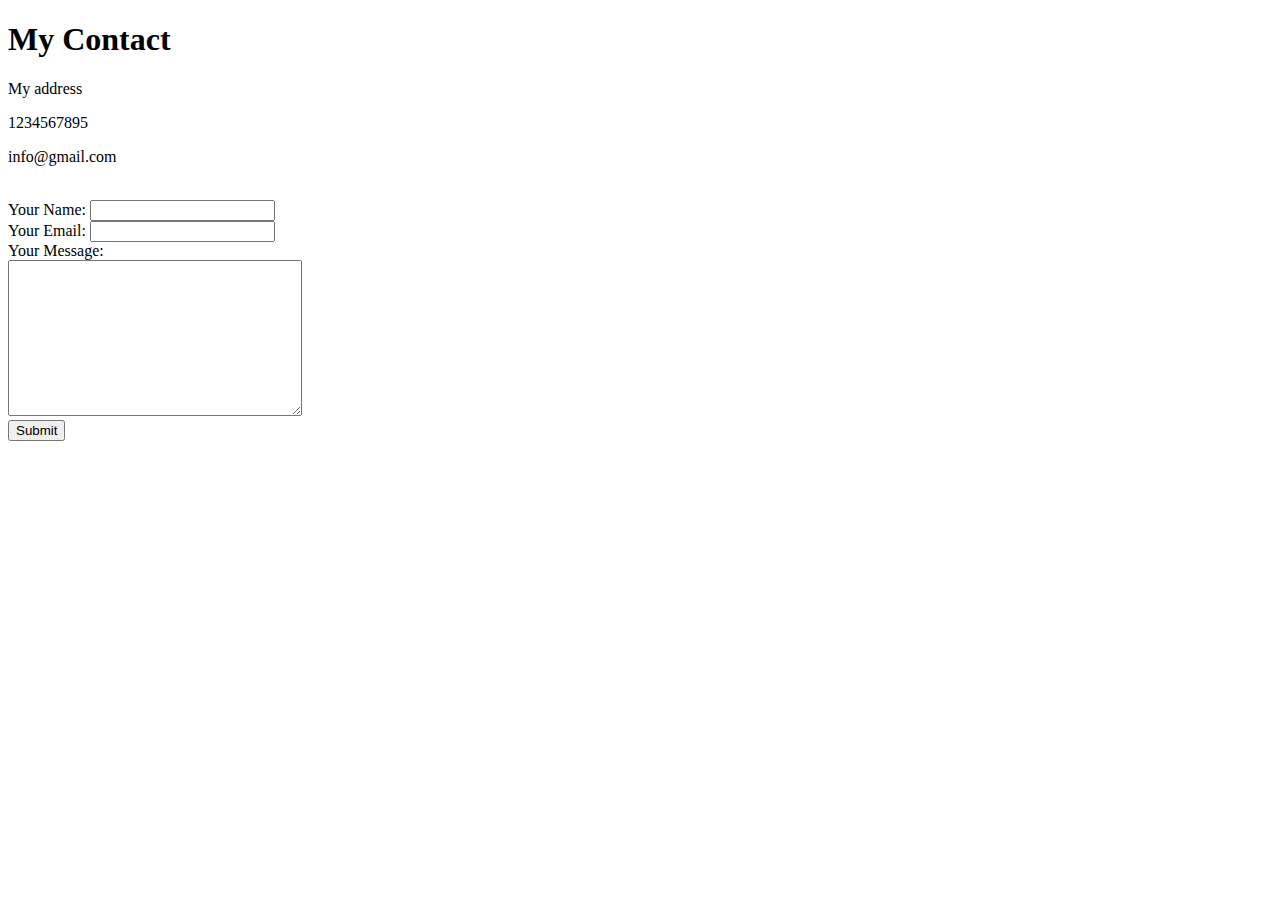
==== Contact me.html @ e781396a "Add initial cv website files" ====
<!DOCTYPE html>
<html lang="en" dir="ltr">

<head>
  <meta charset="utf-8">
  <title>Contact me</title>
</head>

<body>
  <h1>
    <strong>
      My Contact
    </strong>
  </h1>
  <p>My address</p>
  <p>1234567895</p>
  <p>info@gmail.com</p>
  <br>
  <form class="action" action="mailto:info@prince20032016.com" method="post" enctype="text/plain">
    <label>Your Name:</label>
    <input type="text" name="Name" value="">
    <br>
    <label>Your Email:</label>
    <input type="email" name="Email" value="">
    <br>
    <label>Your Message:</label>
    <br>
    <textarea name="Your Message" rows="10" cols="34"></textarea>
    <br>
    <input type="submit" name="">

  </form>
</body>

</html>
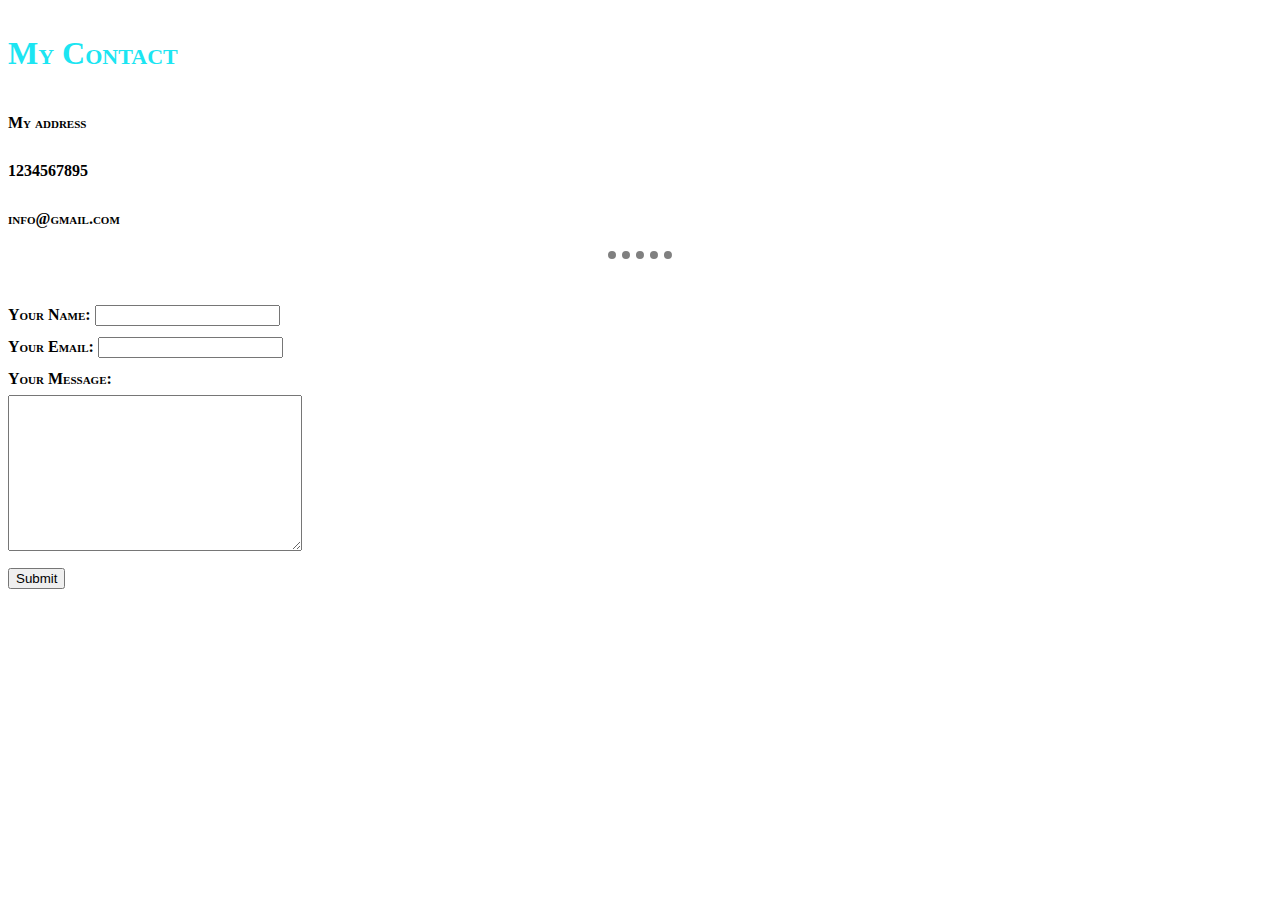
==== commit 38ea7fc5: "add initial cv website files" ====
--- a/Contact me.html
+++ b/Contact me.html
@@ -4,6 +4,7 @@
 <head>
   <meta charset="utf-8">
   <title>Contact me</title>
+  <link rel="stylesheet" href="css/style.css">
 </head>
 
 <body>
@@ -15,6 +16,7 @@
   <p>My address</p>
   <p>1234567895</p>
   <p>info@gmail.com</p>
+  <hr>
   <br>
   <form class="action" action="mailto:info@prince20032016.com" method="post" enctype="text/plain">
     <label>Your Name:</label>
--- a/css/style.css
+++ b/css/style.css
@@ -0,0 +1,25 @@
+body {
+  font: small-caps bold 16px/2 cursive;
+
+}
+h1 {
+  color: #1ce5f2;
+}
+h2 {
+  color: #1ce5f2;
+  }
+h4 {
+  color: #4d4d4d;
+}
+td {
+  color: #4d4d4d;
+}
+hr {
+  border-style: dotted none none;
+  width: 5%;
+  height: 0px;
+  border-width: 8px;
+  border-color: grey;
+} 
+
+                                                                                                                                
